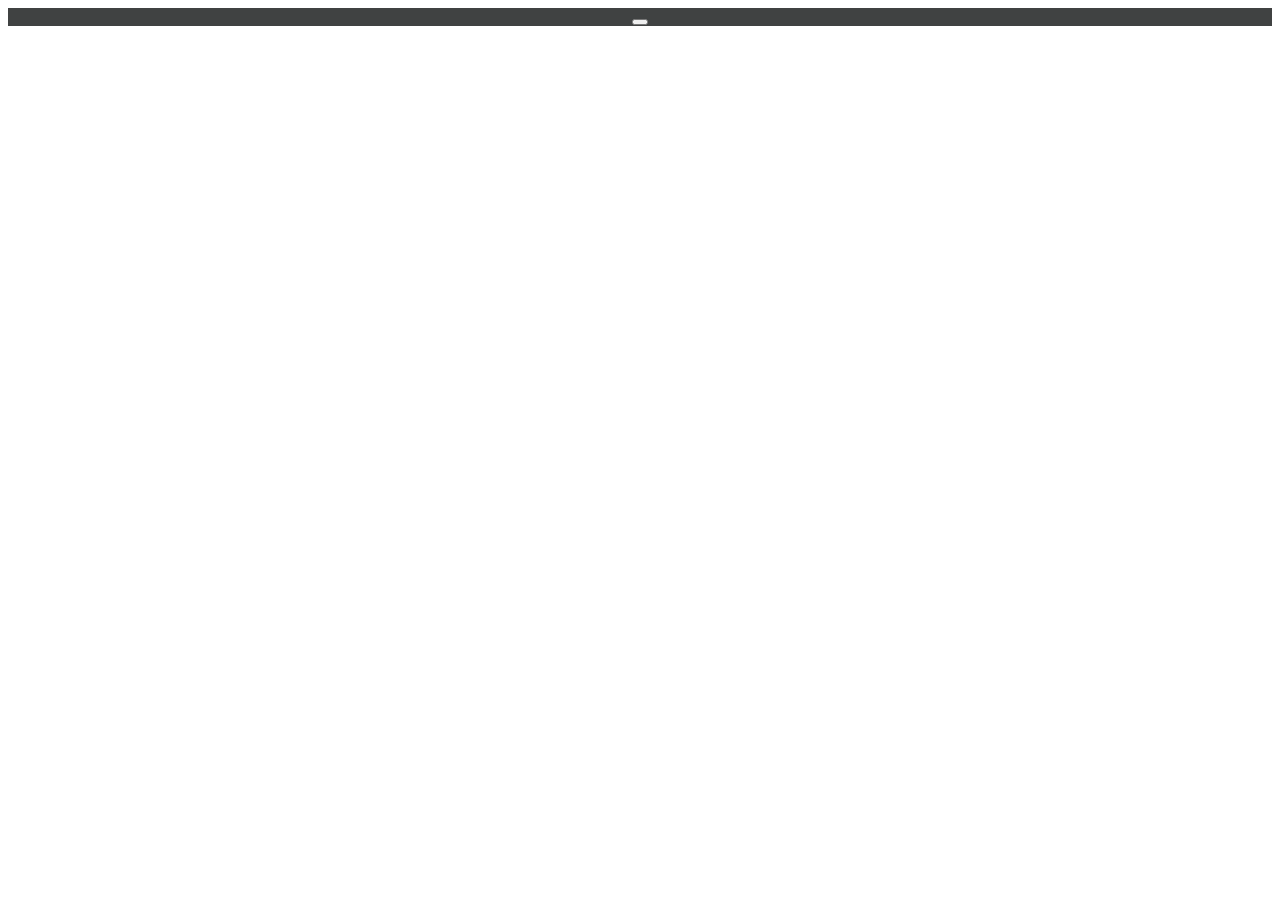
==== home.html @ d545e88a "se termina la funcionalidad del index" ====
<!doctype html>
<html lang="en">
  <head>
    <meta charset="utf-8">
    <meta name="viewport" content="width=device-width, initial-scale=1, shrink-to-fit=no">
    <!-- Bootstrap CSS -->
    <link rel="stylesheet" href="https://stackpath.bootstrapcdn.com/bootstrap/4.1.1/css/bootstrap.min.css" integrity="sha384-WskhaSGFgHYWDcbwN70/dfYBj47jz9qbsMId/iRN3ewGhXQFZCSftd1LZCfmhktB" crossorigin="anonymous">
    <!-- Mi style CSS -->
    <link rel="stylesheet" href="css/style.css">
    <title>TransLab</title>
  </head>
  <body>
     <!-- Grid Principal -->
    <section class= "grid">
        <section class= "row">
          <section class= "col-12 justify-content-right">
              <nav class="navbar navbar-light" class="navbar">
                  <a class="navbar-brand"></a>
                  <button class="navbar-toggler" type="button" data-toggle="collapse" data-target="#navbarSupportedContent" aria-controls="navbarSupportedContent" aria-expanded="true" aria-label="Toggle navigation">
                  <span class="navbar-toggler-icon"></span>
                  </button>    
              </nav>
          </section>
        </section>
    </section>
    <!-- My JavaScript -->
    <script src="js/main.js"></script>
    <!-- jQuery first, then Popper.js, then Bootstrap JS -->
    <script src="https://code.jquery.com/jquery-3.3.1.slim.min.js" integrity="sha384-q8i/X+965DzO0rT7abK41JStQIAqVgRVzpbzo5smXKp4YfRvH+8abtTE1Pi6jizo" crossorigin="anonymous"></script>
    <script src="https://cdnjs.cloudflare.com/ajax/libs/popper.js/1.14.3/umd/popper.min.js" integrity="sha384-ZMP7rVo3mIykV+2+9J3UJ46jBk0WLaUAdn689aCwoqbBJiSnjAK/l8WvCWPIPm49" crossorigin="anonymous"></script>
    <script src="https://stackpath.bootstrapcdn.com/bootstrap/4.1.1/js/bootstrap.min.js" integrity="sha384-smHYKdLADwkXOn1EmN1qk/HfnUcbVRZyYmZ4qpPea6sjB/pTJ0euyQp0Mk8ck+5T" crossorigin="anonymous"></script>
  </body>
</html>
---- css/style.css ----
.navbar{
  text-align: center;
  background-color: #404242;
}
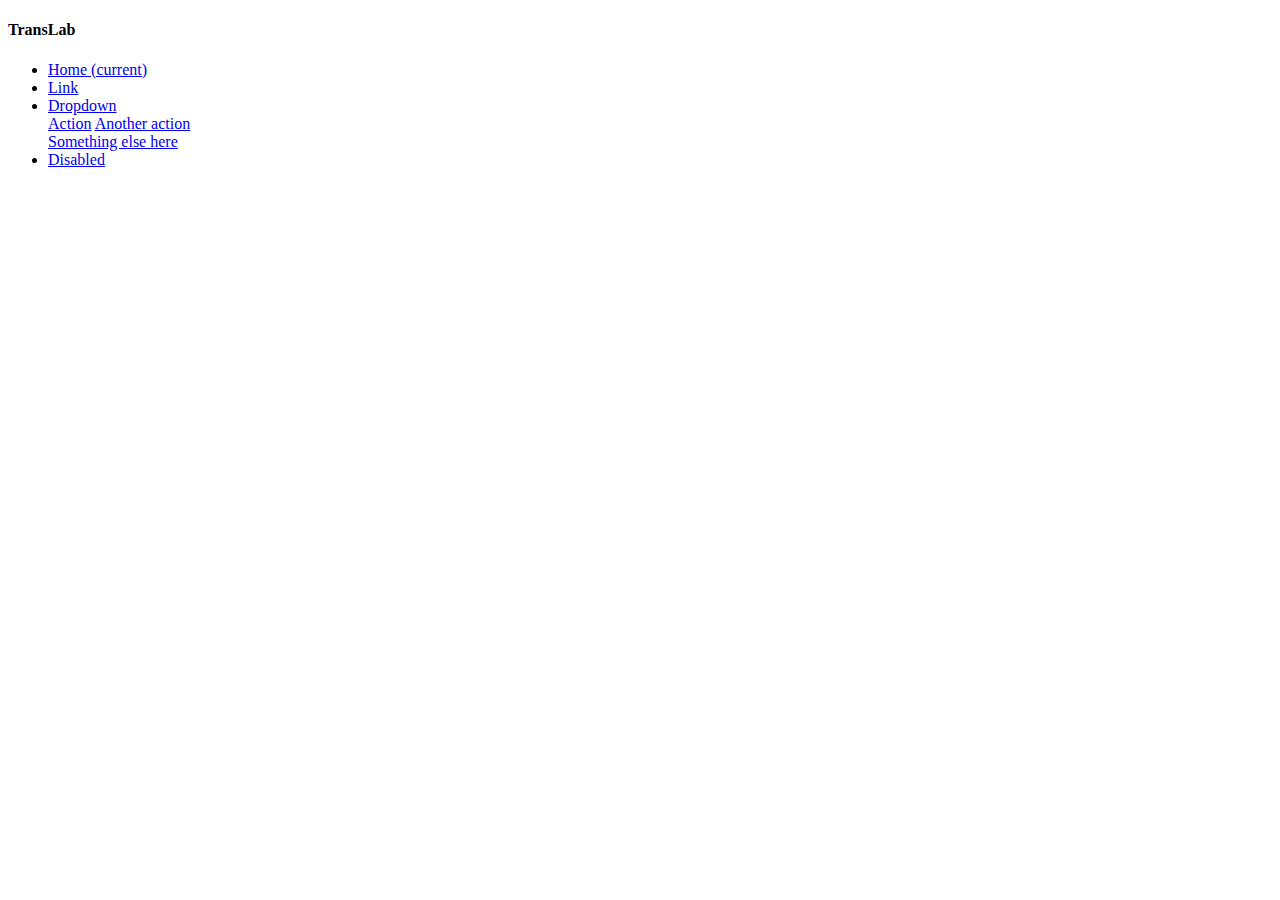
==== commit 3e50bea9: "se realiza sidebar y menu" ====
--- a/home.html
+++ b/home.html
@@ -13,13 +13,35 @@
      <!-- Grid Principal -->
     <section class= "grid">
         <section class= "row">
-          <section class= "col-12 justify-content-right">
-              <nav class="navbar navbar-light" class="navbar">
-                  <a class="navbar-brand"></a>
-                  <button class="navbar-toggler" type="button" data-toggle="collapse" data-target="#navbarSupportedContent" aria-controls="navbarSupportedContent" aria-expanded="true" aria-label="Toggle navigation">
-                  <span class="navbar-toggler-icon"></span>
-                  </button>    
-              </nav>
+          <section class= "col-12-sm ">
+              <section class="col-12-sm" id="navbar"
+                class="navbar-toggler-icon"></section>
+                <h4>TransLab</h4>
+              </section>
+                <section id="menu">
+                    <ul class="nav flex-column">
+                        <li class="nav-item active">
+                          <a class="nav-link" href="#">Home <span class="sr-only">(current)</span></a>
+                        </li>
+                        <li class="nav-item">
+                          <a class="nav-link" href="#">Link</a>
+                        </li>
+                        <li class="nav-item dropdown">
+                          <a class="nav-link dropdown-toggle" href="#" id="navbarDropdown" role="button" data-toggle="dropdown" aria-haspopup="true" aria-expanded="false">
+                            Dropdown
+                          </a>
+                          <div class="dropdown-menu" aria-labelledby="navbarDropdown">
+                            <a class="dropdown-item" href="#">Action</a>
+                            <a class="dropdown-item" href="#">Another action</a>
+                            <div class="dropdown-divider"></div>
+                            <a class="dropdown-item" href="#">Something else here</a>
+                          </div>
+                        </li>
+                        <li class="nav-item">
+                          <a class="nav-link disabled" href="#">Disabled</a>
+                        </li>
+                      </ul>
+                </section>
           </section>
         </section>
     </section>
--- a/css/style.css
+++ b/css/style.css
@@ -1,4 +1,26 @@
-.navbar{
+#navbar{
   text-align: center;
-  background-color: #404242;
-}+  width: 100%;
+  background-color: #333333;
+}
+.wrapper{
+  text-align: center;
+  
+}
+#btnNav{
+  color: #ffffff;
+  
+}
+#menu{
+  display: inline;
+  position: relative;
+  background-color: #ffffff;
+  border-color: #333333 solid;
+  left:0%;
+}
+#TransLab{
+  text-align: center;
+  position: relative;
+  left:30%;
+}
+
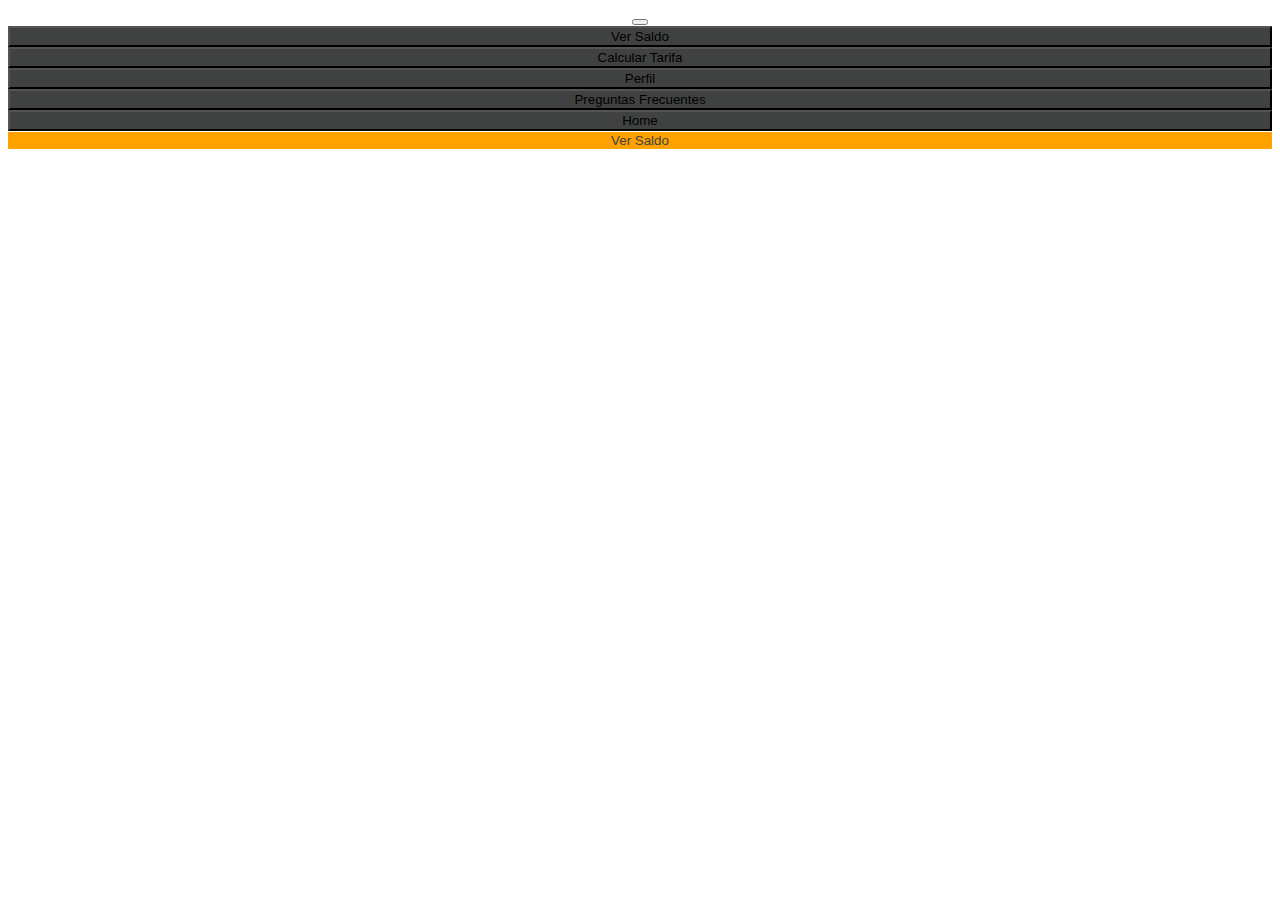
==== commit 3af26f61: "cambios" ====
--- a/home.html
+++ b/home.html
@@ -13,36 +13,37 @@
      <!-- Grid Principal -->
     <section class= "grid">
         <section class= "row">
-          <section class= "col-12-sm ">
-              <section class="col-12-sm" id="navbar"
-                class="navbar-toggler-icon"></section>
-                <h4>TransLab</h4>
-              </section>
-                <section id="menu">
-                    <ul class="nav flex-column">
-                        <li class="nav-item active">
-                          <a class="nav-link" href="#">Home <span class="sr-only">(current)</span></a>
-                        </li>
-                        <li class="nav-item">
-                          <a class="nav-link" href="#">Link</a>
-                        </li>
-                        <li class="nav-item dropdown">
-                          <a class="nav-link dropdown-toggle" href="#" id="navbarDropdown" role="button" data-toggle="dropdown" aria-haspopup="true" aria-expanded="false">
-                            Dropdown
-                          </a>
-                          <div class="dropdown-menu" aria-labelledby="navbarDropdown">
-                            <a class="dropdown-item" href="#">Action</a>
-                            <a class="dropdown-item" href="#">Another action</a>
-                            <div class="dropdown-divider"></div>
-                            <a class="dropdown-item" href="#">Something else here</a>
-                          </div>
-                        </li>
-                        <li class="nav-item">
-                          <a class="nav-link disabled" href="#">Disabled</a>
-                        </li>
-                      </ul>
-                </section>
-          </section>
+         
+            <!--seccion navbar-->
+            <section class="col-4">
+                <section class="wrapper nav flex-sm-column" id="wrapper">
+                    <nav class="navbar-nav navbar-dark bg-dark nav flex-sm-column" id="sidebar">
+                      <a class="navbar-brand nav flex-sm-column"></a>
+                      <button class="navbar-toggler" type="button" data-toggle="collapse" id="btnNav" data-target="#navbarSupportedContent" aria-controls="navbarSupportedContent" aria-expanded="true" aria-label="Toggle navigation">
+                          <span class="navbar-toggler-icon"></span>
+                          </button>
+                      <div class="content nav flex-sm-column" id="navbarSupportedContent" >
+                              <div class="form-group row justify-content-center">
+                                <div class="btn-group-vertical " role="group" aria-label="Basic example">
+                                  <button type="button" class="btn btn-secondary" id="btnHome">Ver Saldo</button>
+                                  <button type="button" class="btn btn-secondary" id="btnAlumnas" >Calcular Tarifa</button>
+                                  <button type="button" class="btn btn-secondary " id="btnCohorts">Perfil</button>
+                                  <button type="button" class="btn btn-secondary" id="btnHome">Preguntas Frecuentes</button>
+                                  <button type="button" class="btn btn-secondary" id="btnAlumnas" >Home</button>
+                                </div>
+                              </div>     
+                      </div>
+                    </nav>
+                  </section>
+            </section>
+            <!--Seccion Principal-->
+              <section class="col-8">
+                  <section class="col-2"></section>
+                  <section class="col-4">
+                <button class="btn sm-0 btnPrin" type="button" id="btnInicio">Ver Saldo</button></section>
+                <section class="col-2"></section>
+            </section>
+          
         </section>
     </section>
     <!-- My JavaScript -->
--- a/css/style.css
+++ b/css/style.css
@@ -5,6 +5,8 @@
 }
 .wrapper{
   text-align: center;
+  position: relative;
+  left:0%;
   
 }
 #btnNav{
@@ -24,3 +26,35 @@
   left:30%;
 }
 
+#title{
+  text-align: center;
+  width: 100%;
+  background-color: #333333;
+  color:#ffffff;
+}
+
+.btn-secondary{
+  text-align: center;
+  width: 100%;
+  background-color: #404242;
+}
+
+#content{
+  text-align: center;
+  width: 100%;
+}
+
+.btnPrin{
+  background-color: #FFA200;
+  border-radius: 0%;
+  border: none;
+  color: #404242;
+  width: 100%;
+}
+
+#contentBtn{
+  padding: 20%;
+}
+.cols{
+  padding: 20%;
+}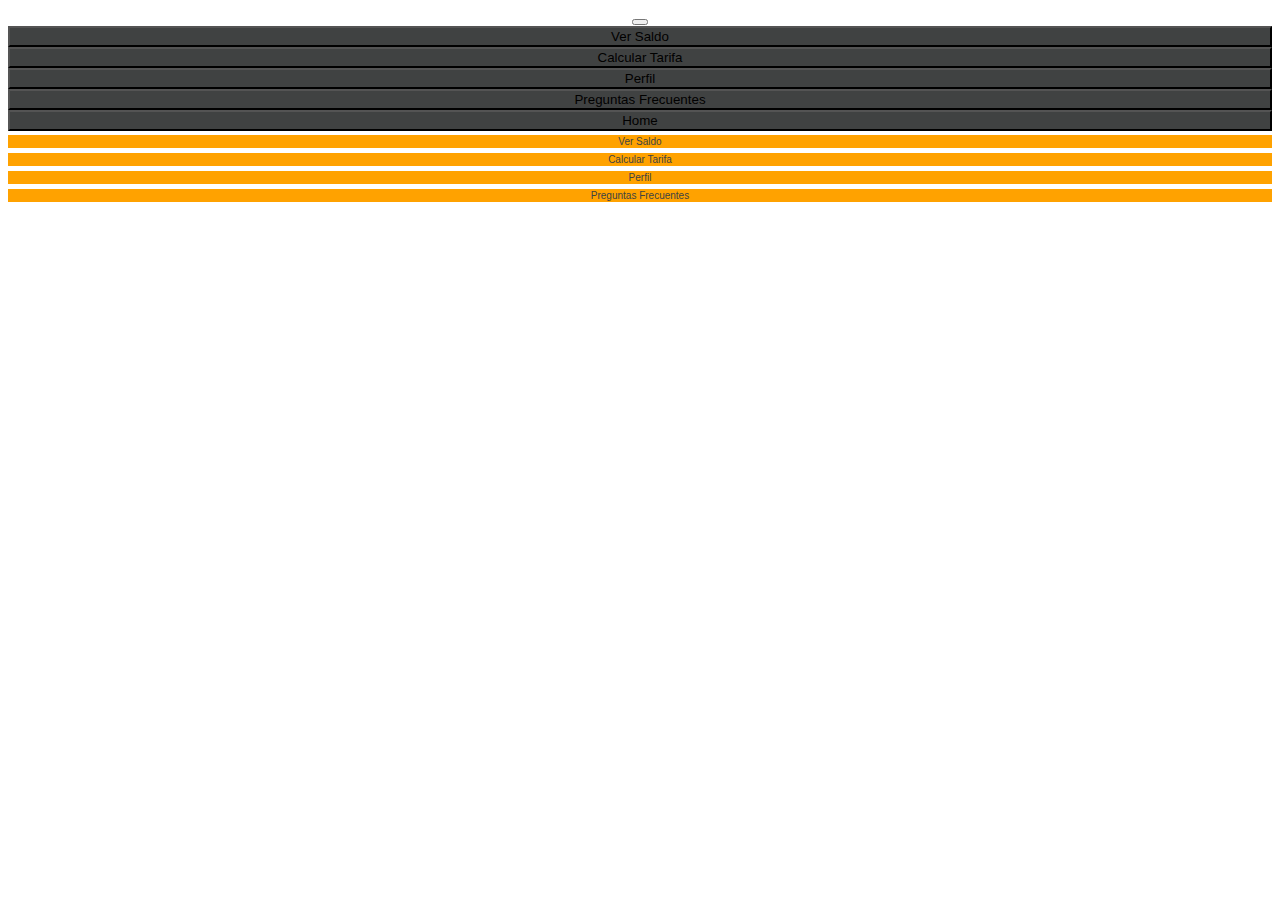
==== commit 15bde1f1: "cambios" ====
--- a/home.html
+++ b/home.html
@@ -38,10 +38,14 @@
             </section>
             <!--Seccion Principal-->
               <section class="col-8">
-                  <section class="col-2"></section>
-                  <section class="col-4">
-                <button class="btn sm-0 btnPrin" type="button" id="btnInicio">Ver Saldo</button></section>
-                <section class="col-2"></section>
+                  <section class="col-8"></section>
+                  <section class="col-8">
+                <button class="btn sm-0 btnPrin" type="button" id="btnInicio">Ver Saldo</button>
+                <button class="btn sm-0 btnPrin" type="button" id="btnInicio">Calcular Tarifa</button>
+                <button class="btn sm-0 btnPrin" type="button" id="btnInicio">Perfil</button>
+                <button class="btn sm-0 btnPrin" type="button" id="btnInicio">Preguntas Frecuentes</button>
+              </section>
+                
             </section>
           
         </section>
--- a/css/style.css
+++ b/css/style.css
@@ -50,6 +50,7 @@
   border: none;
   color: #404242;
   width: 100%;
+  font-size: 10px;
 }
 
 #contentBtn{
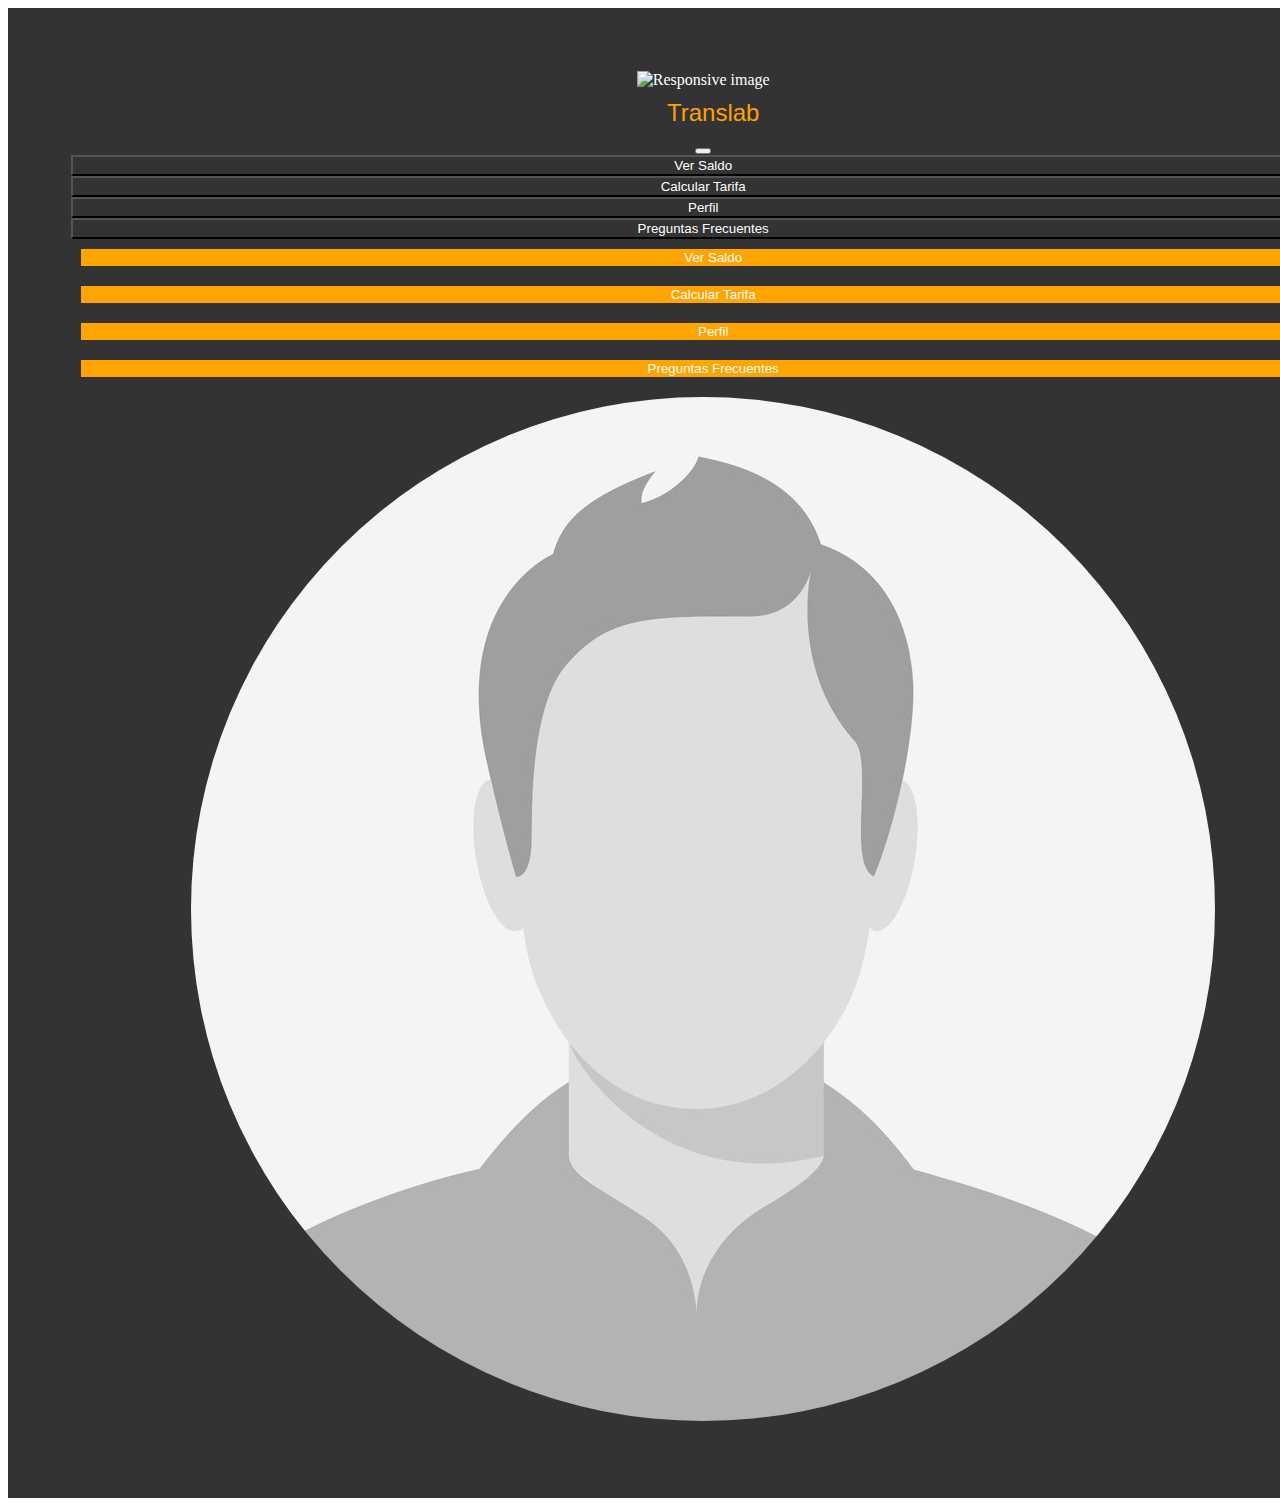
==== commit 3f510ab8: "actualización, se agrega funcionalidad local store" ====
--- a/home.html
+++ b/home.html
@@ -5,6 +5,9 @@
     <meta name="viewport" content="width=device-width, initial-scale=1, shrink-to-fit=no">
     <!-- Bootstrap CSS -->
     <link rel="stylesheet" href="https://stackpath.bootstrapcdn.com/bootstrap/4.1.1/css/bootstrap.min.css" integrity="sha384-WskhaSGFgHYWDcbwN70/dfYBj47jz9qbsMId/iRN3ewGhXQFZCSftd1LZCfmhktB" crossorigin="anonymous">
+    <!-- Icons CSS -->
+    <link rel="stylesheet" href="https://use.fontawesome.com/releases/v5.0.13/css/all.css" integrity="sha384-DNOHZ68U8hZfKXOrtjWvjxusGo9WQnrNx2sqG0tfsghAvtVlRW3tvkXWZh58N9jp"
+crossorigin="anonymous">
     <!-- Mi style CSS -->
     <link rel="stylesheet" href="css/style.css">
     <title>TransLab</title>
@@ -12,44 +15,34 @@
   <body>
      <!-- Grid Principal -->
     <section class= "grid">
-        <section class= "row">
-         
-            <!--seccion navbar-->
-            <section class="col-4">
-                <section class="wrapper nav flex-sm-column" id="wrapper">
-                    <nav class="navbar-nav navbar-dark bg-dark nav flex-sm-column" id="sidebar">
-                      <a class="navbar-brand nav flex-sm-column"></a>
-                      <button class="navbar-toggler" type="button" data-toggle="collapse" id="btnNav" data-target="#navbarSupportedContent" aria-controls="navbarSupportedContent" aria-expanded="true" aria-label="Toggle navigation">
-                          <span class="navbar-toggler-icon"></span>
-                          </button>
-                      <div class="content nav flex-sm-column" id="navbarSupportedContent" >
-                              <div class="form-group row justify-content-center">
-                                <div class="btn-group-vertical " role="group" aria-label="Basic example">
-                                  <button type="button" class="btn btn-secondary" id="btnHome">Ver Saldo</button>
-                                  <button type="button" class="btn btn-secondary" id="btnAlumnas" >Calcular Tarifa</button>
-                                  <button type="button" class="btn btn-secondary " id="btnCohorts">Perfil</button>
-                                  <button type="button" class="btn btn-secondary" id="btnHome">Preguntas Frecuentes</button>
-                                  <button type="button" class="btn btn-secondary" id="btnAlumnas" >Home</button>
-                                </div>
-                              </div>     
-                      </div>
-                    </nav>
-                  </section>
-            </section>
-            <!--Seccion Principal-->
-              <section class="col-8">
-                  <section class="col-8"></section>
-                  <section class="col-8">
-                <button class="btn sm-0 btnPrin" type="button" id="btnInicio">Ver Saldo</button>
-                <button class="btn sm-0 btnPrin" type="button" id="btnInicio">Calcular Tarifa</button>
-                <button class="btn sm-0 btnPrin" type="button" id="btnInicio">Perfil</button>
-                <button class="btn sm-0 btnPrin" type="button" id="btnInicio">Preguntas Frecuentes</button>
-              </section>
-                
-            </section>
-          
+      <section class="col-12" id="principal">
+        <nav class="navbar navbar-light justify-content-center" class="navbar">
+          <img src="docs/imagen.png" id="logo" class="img-fluid" alt="Responsive image"><span><article id= "title">Translab</article></span>
+        </nav>
+        <nav class="nav flex-column navbar-light justify-align-center">
+          <button class="navbar-toggler" type="button" data-toggle="collapse" data-target="#navbarTogglerDemo01" aria-controls="navbarTogglerDemo01" aria-expanded="false" aria-label="Toggle navigation">
+                <span class="navbar-toggler-icon"></span>
+          </button>
+          <div class="collapse navbar-collapse" id="navbarTogglerDemo01">
+            <form>
+                <button class="btn sm-0 btnPrin" type="button">Ver Saldo</button>
+                <button class="btn sm-0 btnPrin" type="button" >Calcular Tarifa</button>
+                <button class="btn sm-0 btnPrin" type="button" >Perfil</button>
+                <button class="btn sm-0 btnPrin" type="button" >Preguntas Frecuentes</button>
+            </form>
+          </div>
+        </nav>                
+        <section class="col-12 justify-align-center sectionButtons">
+          <button class="btn sm-0 btnMenu justify-align-center" type="button">Ver Saldo</button>
+          <button class="btn sm-0 btnMenu justify-align-center" type="button" >Calcular Tarifa</button>
+          <button class="btn sm-0 btnMenu justify-align-center" type="button" >Perfil</button>
+          <button class="btn sm-0 btnMenu justify-align-center" type="button" >Preguntas Frecuentes</button>
         </section>
-    </section>
+        <section class="col-12 justify-align-center sectionPerfil">
+          <section class="row" id="fondoUser"><img src="docs/user.jpg" id="user" class="img-fluid" alt="Responsive image"></section>
+        </section>
+      </section><!--fin de col principal-->
+    </section> <!--fin de grid principal-->
     <!-- My JavaScript -->
     <script src="js/main.js"></script>
     <!-- jQuery first, then Popper.js, then Bootstrap JS -->
--- a/css/style.css
+++ b/css/style.css
@@ -2,7 +2,10 @@
   text-align: center;
   width: 100%;
   background-color: #333333;
+  position: relative;
+  color:#ffffff;
 }
+
 .wrapper{
   text-align: center;
   position: relative;
@@ -33,10 +36,22 @@
   color:#ffffff;
 }
 
-.btn-secondary{
+.btnPrin{
   text-align: center;
   width: 100%;
-  background-color: #404242;
+  background-color: transparent;
+  color:#ffffff;
+}
+
+.btnMenu{
+  text-align: center;
+  width: 100%;
+  background-color: transparent;
+  color:#ffffff;
+  background-color: #FFA400;
+  border-radius: 0%;
+  border: none;
+  margin: 10px;
 }
 
 #content{
@@ -44,18 +59,41 @@
   width: 100%;
 }
 
-.btnPrin{
-  background-color: #FFA200;
-  border-radius: 0%;
-  border: none;
-  color: #404242;
+#principal{
+  text-align: center;
+  background-color: #333333;
   width: 100%;
-  font-size: 10px;
+  height: 100%;
+  padding: 5%;
+  color:#ffffff;
 }
 
-#contentBtn{
+#space{
   padding: 20%;
 }
 .cols{
   padding: 20%;
+}
+
+#logo{
+  text-align: left;
+  width: 20%;
+}
+
+#title{
+  color:#FFA200;
+  font-family: Helvetica;
+  font-size: 150%;
+  padding: 10px;
+}
+
+#fondoUser{
+  text-align: center;
+  color:#FFA200;
+  padding: 10px;
+}
+
+#user{
+  text-align: center;
+  border-radius: 50%;
 }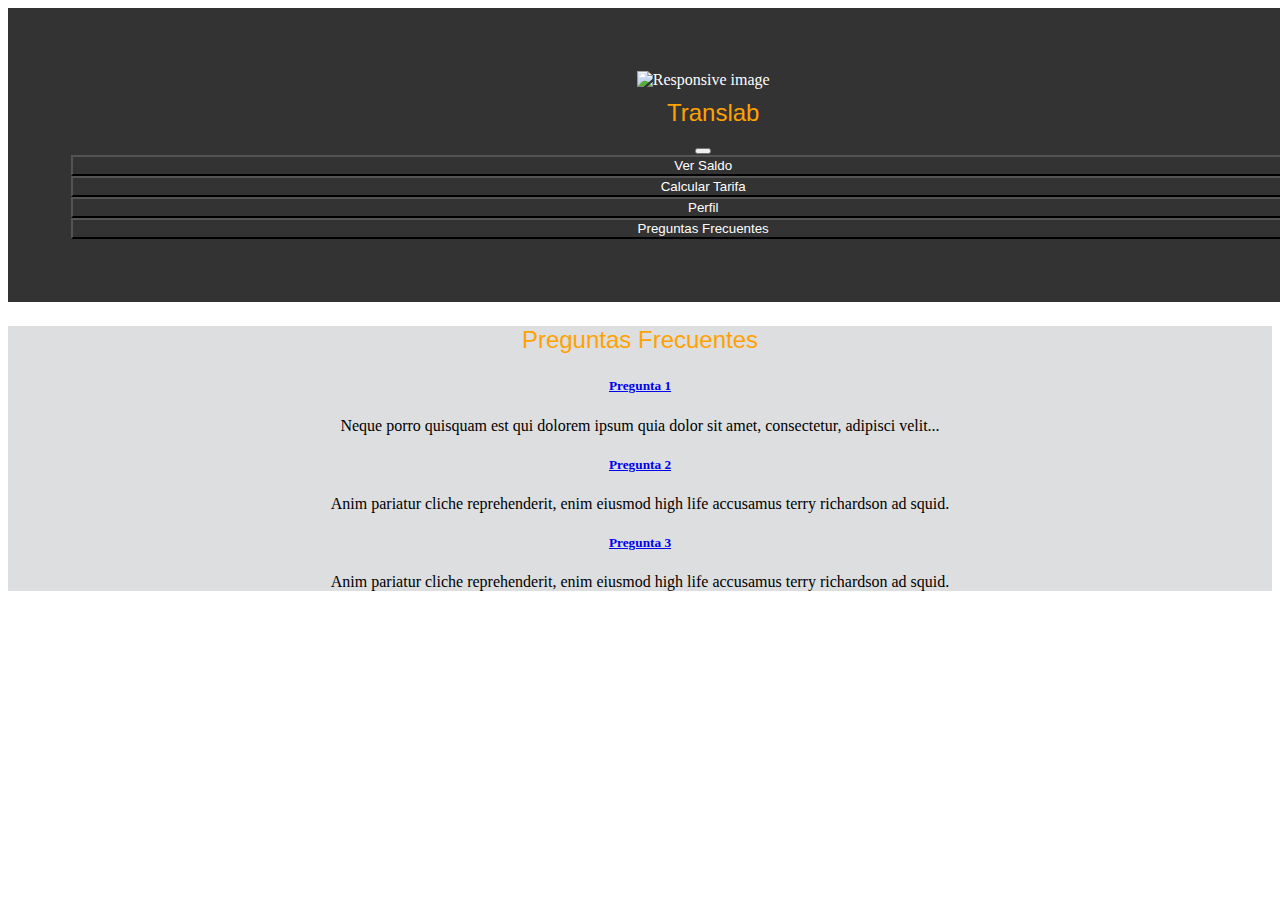
==== commit c8387077: "actualización, se agregan paginas de pestaña de menu" ====
--- a/home.html
+++ b/home.html
@@ -25,23 +25,98 @@
           </button>
           <div class="collapse navbar-collapse" id="navbarTogglerDemo01">
             <form>
-                <button class="btn sm-0 btnPrin" type="button">Ver Saldo</button>
-                <button class="btn sm-0 btnPrin" type="button" >Calcular Tarifa</button>
-                <button class="btn sm-0 btnPrin" type="button" >Perfil</button>
-                <button class="btn sm-0 btnPrin" type="button" >Preguntas Frecuentes</button>
+                <button class="btn sm-0 btnPrin" id="navSaldo" type="button">Ver Saldo</button>
+                <button class="btn sm-0 btnPrin" id="navTarifa" type="button" >Calcular Tarifa</button>
+                <button class="btn sm-0 btnPrin" id="P" type="button" >Perfil</button>
+                <button class="btn sm-0 btnPrin" id="navFqs" type="button" >Preguntas Frecuentes</button>
             </form>
           </div>
-        </nav>                
-        <section class="col-12 justify-align-center sectionButtons">
-          <button class="btn sm-0 btnMenu justify-align-center" type="button">Ver Saldo</button>
-          <button class="btn sm-0 btnMenu justify-align-center" type="button" >Calcular Tarifa</button>
-          <button class="btn sm-0 btnMenu justify-align-center" type="button" >Perfil</button>
-          <button class="btn sm-0 btnMenu justify-align-center" type="button" >Preguntas Frecuentes</button>
+        </nav>   
+      </section><!--fin de col principal-->  
+      <!--Inicio de contenedor-->          
+      <section class="col-12" id="contenedor"> 
+        <!--Inicio Sección de Botones de Menú-->
+        <section class="col-12 justify-align-center sectionHide" id="sectionButtons" >
+          <button class="btn sm-0 btnMenu justify-align-center" id="menuVerSaldo" type="button">Ver Saldo</button>
+          <button class="btn sm-0 btnMenu justify-align-center" id="menuCalcularTarifa" type="button" >Calcular Tarifa</button>
+          <button class="btn sm-0 btnMenu justify-align-center" id="menuPerfil" type="button" >Perfil</button>
+          <button class="btn sm-0 btnMenu justify-align-center" id="menuFqs" type="button" >Preguntas Frecuentes</button>
+        </section> <!--Fin de seccion menu--> 
+        <!--Inicio Sección de Perfil de Usuario-->
+        <section class="col-12 justify-align-center sectionHide" id="sectionPerfil" >
+          <img src="docs/user.jpg" id="user" class="img-fluid justify-align-center" alt="Responsive image">
+        <section class="row">
+          <section class="col-12">
+            <article><p id="emailIngresado" class="dtsIngresados">Email</p></article>
+            <input class="form-control sm-2 inputs"  size="100" id="inputCorreo"></section>
+            <button class="btn sm-0 justify-align-center" type="button" id="btnAddCard">Agregar Tarjeta</button>
+            <section class="col-12">
+            <article><p id="emailIngresado" class="dtsIngresados">Tarjetas Ingresadas</p></article></section>
         </section>
-        <section class="col-12 justify-align-center sectionPerfil">
-          <section class="row" id="fondoUser"><img src="docs/user.jpg" id="user" class="img-fluid" alt="Responsive image"></section>
-        </section>
-      </section><!--fin de col principal-->
+      </section> <!--Fin de seccion usuario--> 
+      <!--Inicio Sección de Preguntas Frecuentes-->
+        <section class="col-12 justify-align-center" id="sectionFqs">
+            <article id="headColor"><p>Preguntas Frecuentes</p></article>
+            <section class="row">
+                          <div id="accordion" role="tablist">
+                            <!--Acá empieza la card de la primera pregunta-->
+                              <div class="card"> 
+                                <div class="card-header" role="tab" id="headingOne">
+                                  <h5 class="mb-0">
+                                    <a class="collapsed" data-toggle="collapse" href="#collapseOne" aria-expanded="false" aria-controls="collapseOne" class="">
+                                     Pregunta 1
+                                    </a>
+                                  </h5>
+                                </div>
+                                <!--Acá empieza la card de la respuesta de la primera pregunta-->
+                                <div id="collapseOne" class="collapse" role="tabpanel" aria-labelledby="headingOne"> 
+                                  <div class="card-body">
+                                      Neque porro quisquam est qui dolorem ipsum quia dolor sit amet, consectetur, adipisci velit...
+                                  </div>
+                                </div>
+                              </div>
+                              <!--Acá empieza la card de la segunda pregunta-->
+                              <div class="card">
+                                <div class="card-header" role="tab" id="headingTwo">
+                                  <h5 class="mb-0">
+                                    <a class="collapsed" data-toggle="collapse" href="#collapseTwo" aria-expanded="false" aria-controls="collapseTwo">
+                                      Pregunta 2
+                                    </a>
+                                  </h5>
+                                </div>
+                                <!--Acá empieza la card de la respuesta de la segunda pregunta-->
+                                <div id="collapseTwo" class="collapse" role="tabpanel" aria-labelledby="headingTwo">
+                                  <div class="card-body">
+                                    Anim pariatur cliche reprehenderit, enim eiusmod high life accusamus terry richardson ad squid.
+                                  </div>
+                                </div>
+                              </div>
+                                     <!--Acá empieza la card de la tercera pregunta-->
+                             <div class="card">
+                                <div class="card-header" role="tab" id="headingTwo">
+                                  <h5 class="mb-0">
+                                    <a class="collapsed" data-toggle="collapse" href="#collapseTwo" aria-expanded="false" aria-controls="collapseTwo">
+                                      Pregunta 3
+                                    </a>
+                                  </h5>
+                                </div>
+                                <!--Acá empieza la card de la respuesta de la tercera pregunta-->
+                                <div id="collapseTwo" class="collapse" role="tabpanel" aria-labelledby="headingTwo">
+                                  <div class="card-body">
+                                    Anim pariatur cliche reprehenderit, enim eiusmod high life accusamus terry richardson ad squid.
+                                  </div>
+                                </div>
+                              </div>
+                            </div>
+                            </div><!--Acá termina el acordeon-->
+                          </section> <!--fin de row-->
+          
+        </section> <!--Fin de preguntas frecuentes--> 
+      <!--Inicio Sección de Ver Saldo-->
+        <section class="col-12 justify-align-center" id="sectionSaldo">
+          
+        </section><!--Fin de seccion ver saldo--> 
+      </section> <!--Fin de contenedor-->     
     </section> <!--fin de grid principal-->
     <!-- My JavaScript -->
     <script src="js/main.js"></script>
--- a/css/style.css
+++ b/css/style.css
@@ -87,13 +87,57 @@
   padding: 10px;
 }
 
-#fondoUser{
+#sectionPerfil{
   text-align: center;
-  color:#FFA200;
   padding: 10px;
 }
 
 #user{
   text-align: center;
+  width: 40%;
   border-radius: 50%;
+  border-color: #FFA200 solid 5px;
+  margin: 5%;
+}
+
+/*#sectionButtons{
+  display: none;
+}*/
+
+.sectionHide{
+  display: none;
+}
+
+#contenedor{
+  background-color: #DDDEE0;
+  height: 100%;
+}
+#headColor{
+  text-align: center;
+  font-family: Helvetica;
+  color: #FFA200;
+  font-size: 150%;
+}
+
+#btnAddCard{
+  background-color: #FFA200;
+  border-radius: 0%;
+  border: none;
+  color: #ffffff;
+  width: 100%;
+  margin: 5%;
+}
+
+input{
+  width: 60%;
+}
+
+.dtsIngresados{
+  color: #333333;
+  font-family: Helvetica;
+}
+
+#accordion{
+  text-align: center;
+  width: 100%;
 }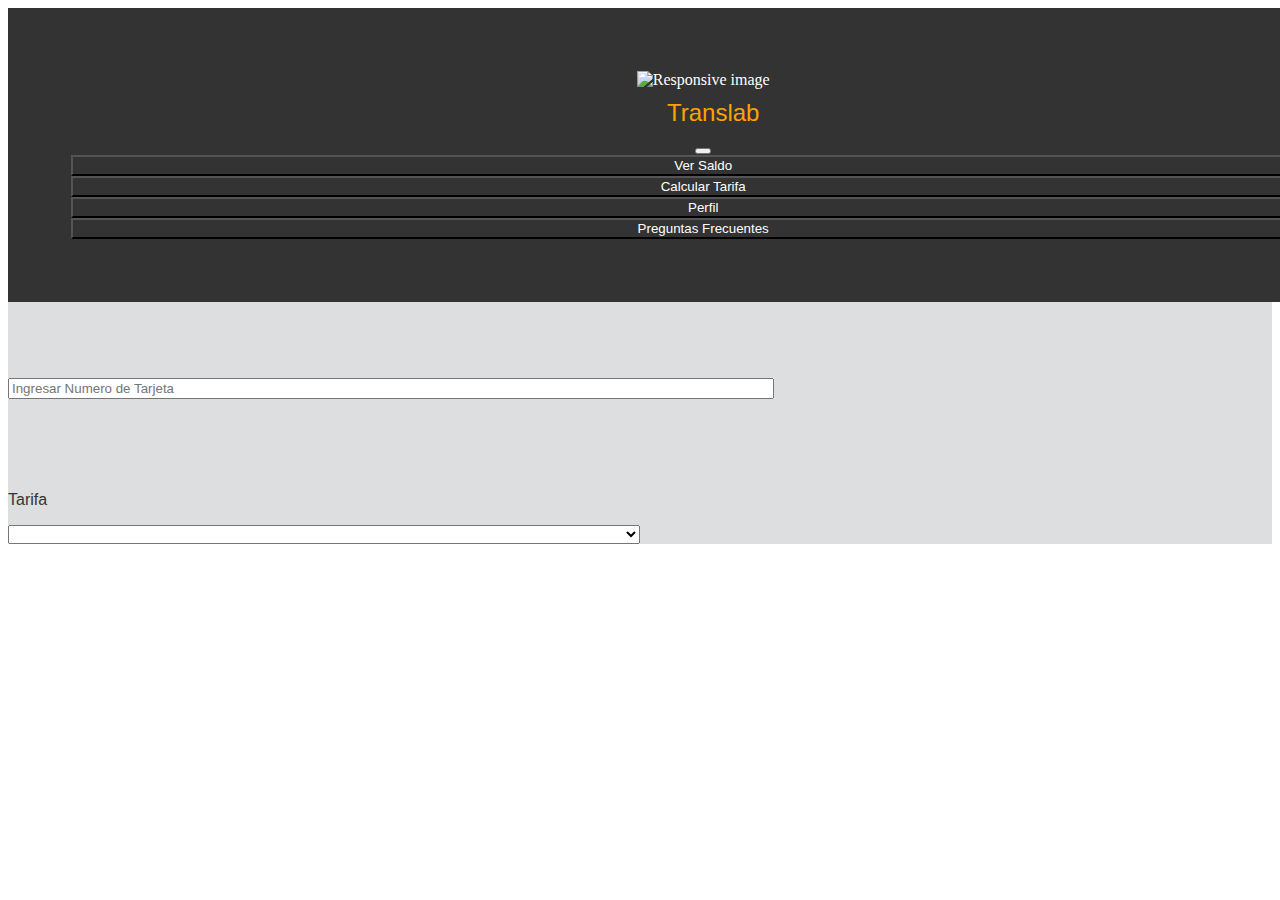
==== commit 6275ee73: "actualización, se agregan paginas saldo" ====
--- a/home.html
+++ b/home.html
@@ -48,14 +48,14 @@
         <section class="row">
           <section class="col-12">
             <article><p id="emailIngresado" class="dtsIngresados">Email</p></article>
-            <input class="form-control sm-2 inputs"  size="100" id="inputCorreo"></section>
+            <input class="form-control sm-2 inputs inputCard"  size="100" placeholder="Ingresar Numero de Tarjeta" ></section>
             <button class="btn sm-0 justify-align-center" type="button" id="btnAddCard">Agregar Tarjeta</button>
             <section class="col-12">
             <article><p id="emailIngresado" class="dtsIngresados">Tarjetas Ingresadas</p></article></section>
         </section>
       </section> <!--Fin de seccion usuario--> 
       <!--Inicio Sección de Preguntas Frecuentes-->
-        <section class="col-12 justify-align-center" id="sectionFqs">
+        <section class="col-12 justify-align-center sectionHide" id="sectionFqs">
             <article id="headColor"><p>Preguntas Frecuentes</p></article>
             <section class="row">
                           <div id="accordion" role="tablist">
@@ -107,14 +107,28 @@
                                   </div>
                                 </div>
                               </div>
-                            </div>
+                            
                             </div><!--Acá termina el acordeon-->
-                          </section> <!--fin de row-->
-          
+            </section> <!--fin de row--> 
         </section> <!--Fin de preguntas frecuentes--> 
       <!--Inicio Sección de Ver Saldo-->
         <section class="col-12 justify-align-center" id="sectionSaldo">
-          
+          <section class="row justify-align-center">
+              <section class="col-12 espacio"></section>
+            <section class="col-12 justify-align-center">
+            <input class="form-control sm-2 inputs inputCard" id="saldoInput" placeholder="Ingresar Numero de Tarjeta" size="100">
+          </section>
+          <section class="col-12 justify-align-center">
+              <section class="row espacio"></section>
+              <section class="col-6">
+                  <article><span><p class="dtsIngresados">Tarifa</p></span></article>
+                  <select id="selectCard"  title="seleccion de Tarjeta">
+                      <option value="---"></option> 
+                  </select>
+              </section>
+            
+            </section>
+          </section><!--Fin de row-->
         </section><!--Fin de seccion ver saldo--> 
       </section> <!--Fin de contenedor-->     
     </section> <!--fin de grid principal-->
--- a/css/style.css
+++ b/css/style.css
@@ -132,6 +132,10 @@
   width: 60%;
 }
 
+.espacio{
+  padding: 3%;
+}
+
 .dtsIngresados{
   color: #333333;
   font-family: Helvetica;
@@ -140,4 +144,8 @@
 #accordion{
   text-align: center;
   width: 100%;
+}
+
+#selectCard{
+  width: 50%;
 }